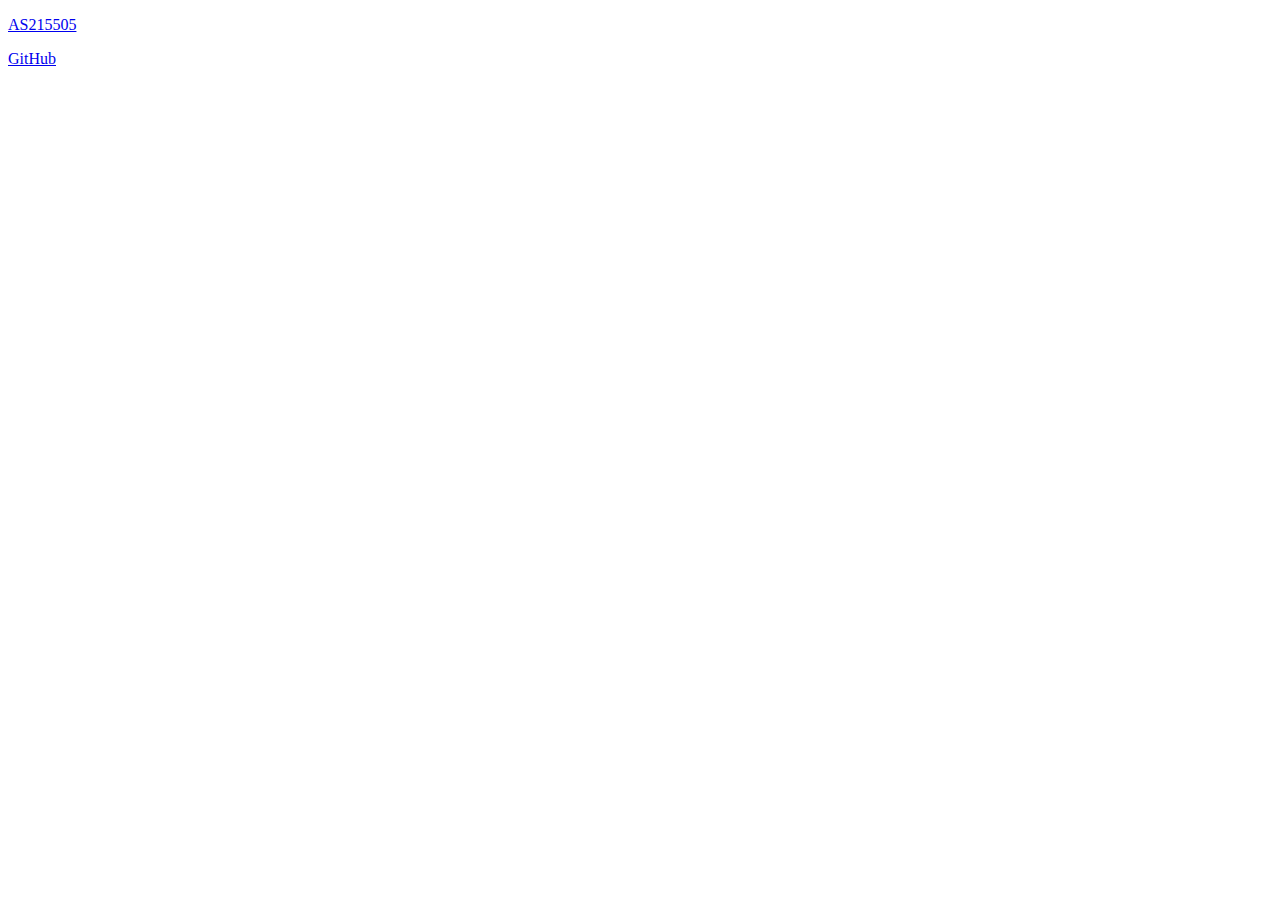
==== index.html @ 3d286403 "index" ====
<!DOCTYPE html>
<html lang="en">
  <head>
    <meta charset="UTF-8">
    <link rel="stylesheet" href="styles.css">
    <link rel="icon" href="data:,">
    <title>balfug.com</title>
  </head>
  <body>
    <main>
      <p><a href="as215505.html">AS215505</a></p>
      <!--<p><a href="adsb.html">ADS-B, AIS</a></p>-->
      <p><a href="https://github.com/labuwx" target="_blank" rel="noreferrer noopener">GitHub</a></p>
    </main>
  </body>
</html>
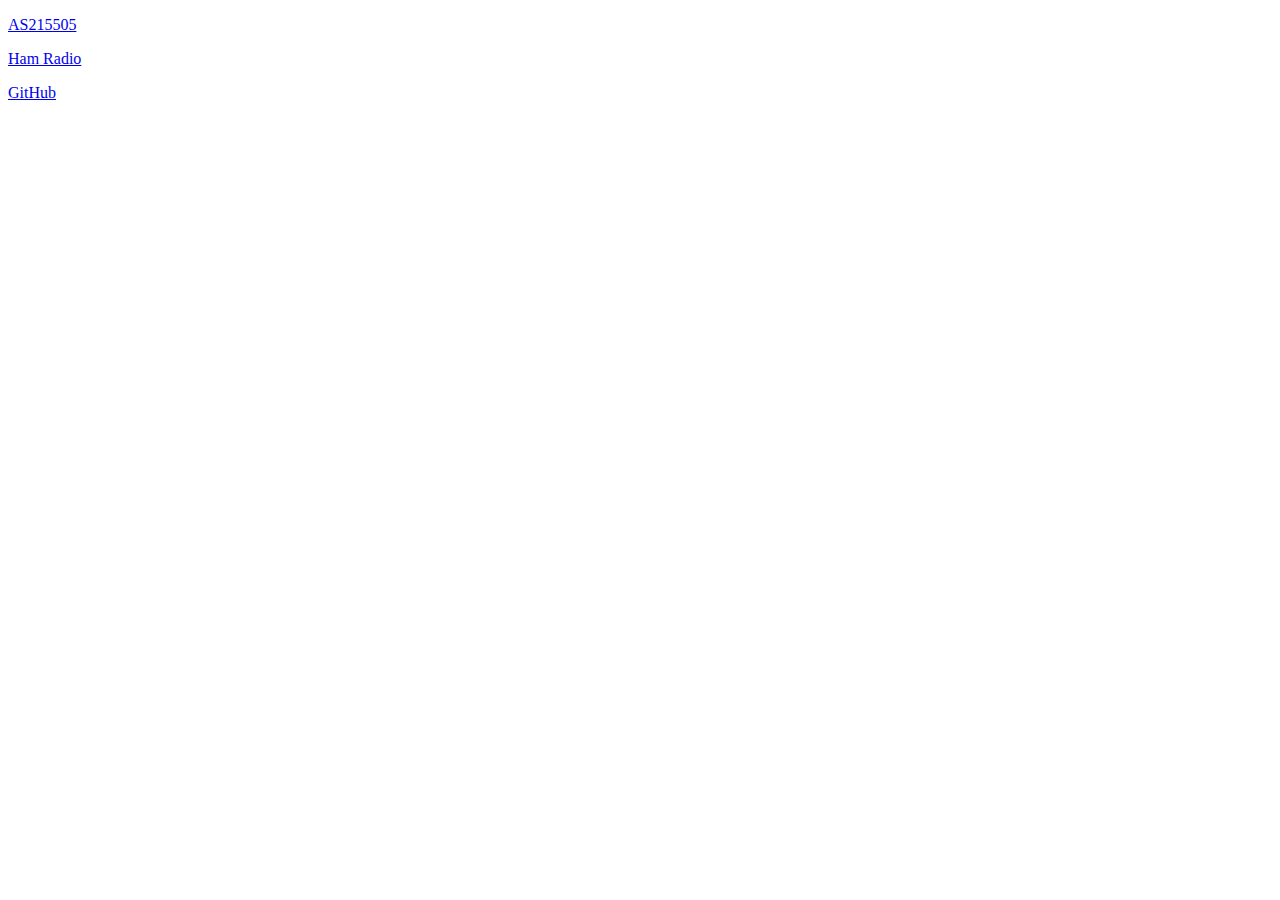
==== commit 57693be4: "Ham radio" ====
--- a/index.html
+++ b/index.html
@@ -2,6 +2,7 @@
 <html lang="en">
   <head>
     <meta charset="UTF-8">
+    <meta name="viewport" content="width=device-width">
     <link rel="stylesheet" href="styles.css">
     <link rel="icon" href="data:,">
     <title>balfug.com</title>
@@ -9,6 +10,7 @@
   <body>
     <main>
       <p><a href="as215505.html">AS215505</a></p>
+      <p><a href="hamradio.html">Ham Radio</a></p>
       <!--<p><a href="adsb.html">ADS-B, AIS</a></p>-->
       <p><a href="https://github.com/labuwx" target="_blank" rel="noreferrer noopener">GitHub</a></p>
     </main>
